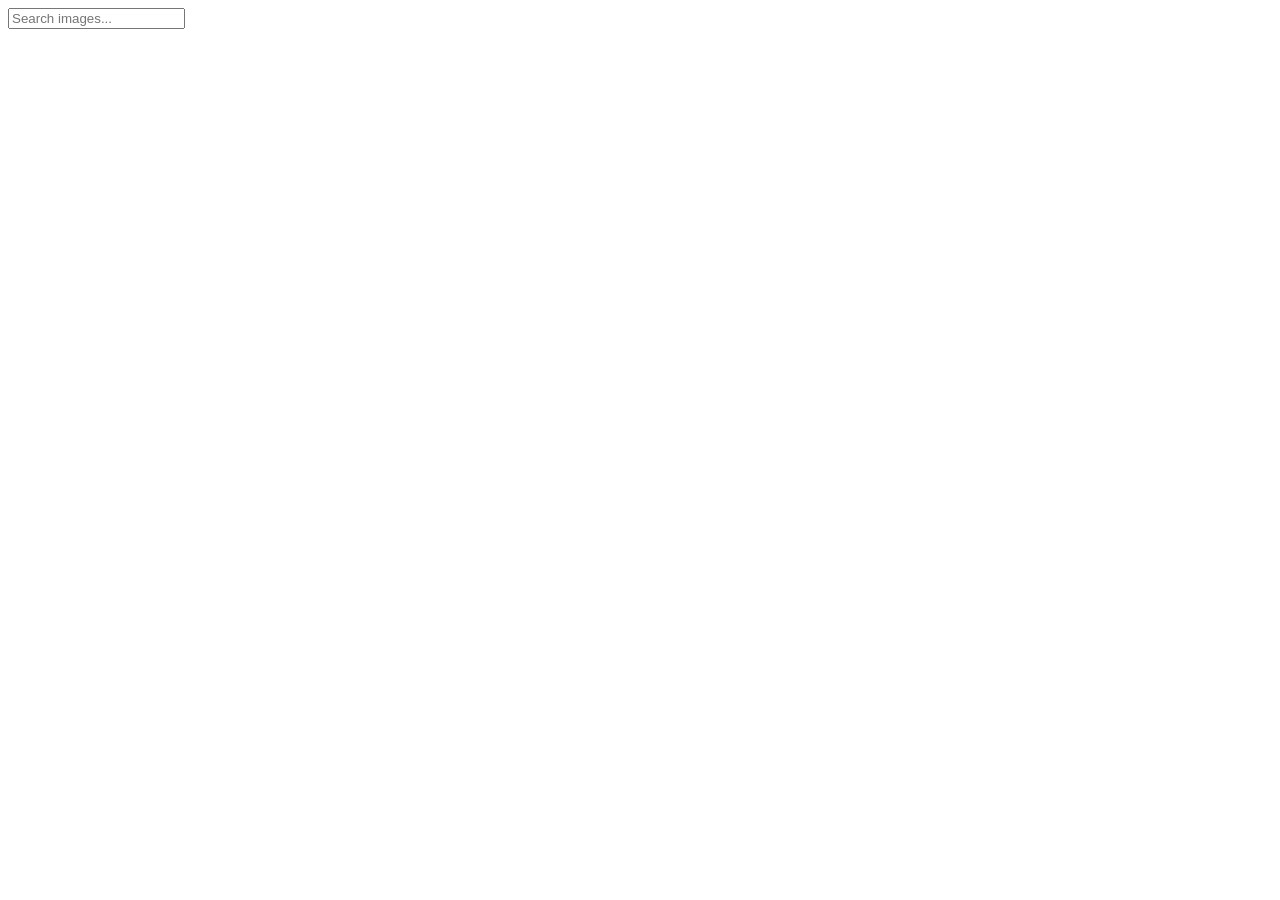
==== src/index.html @ 215a18d8 "created base files" ====
<!DOCTYPE html>
<html lang="en">

<head>
  <meta charset="UTF-8" />
  <meta name="viewport" content="width=device-width, initial-scale=1.0" />
  <meta http-equiv="X-UA-Compatible" content="ie=edge" />
  <title>Homework 12</title>
  <link href="https://fonts.googleapis.com/icon?family=Material+Icons" rel="stylesheet" />
  
</head>

<body>
  <form class="search-form" id="search-form">
    <input type="text" name="query" autocomplete="off" placeholder="Search images..." />
  </form>

  <ul class="gallery">
    <!-- Список <li> с карточками изображений -->
  </ul>


  <script src="./index.js"></script>
</body>

</html>
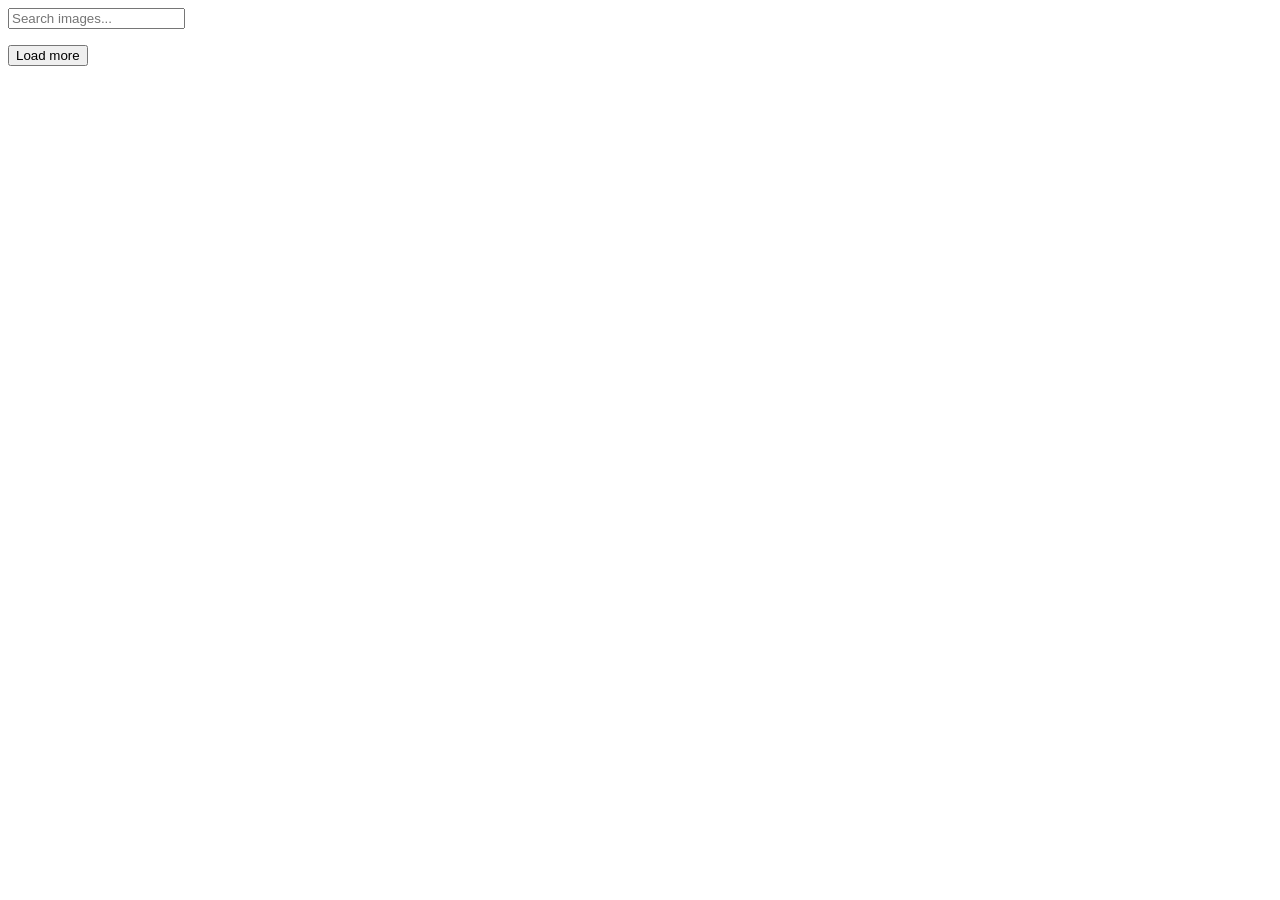
==== commit 3f9a8168: "tried to complete" ====
--- a/src/index.html
+++ b/src/index.html
@@ -19,6 +19,11 @@
     <!-- Список <li> с карточками изображений -->
   </ul>
 
+  <button type="button" class="btn btn-primary button" data-action="load-more">
+    <span class="spinner-border spinner-border-sm spinner is-hidden" role="status" aria-hidden="true"></span>
+  
+    <span class="label">Load more</span>
+  </button>
 
   <script src="./index.js"></script>
 </body>
